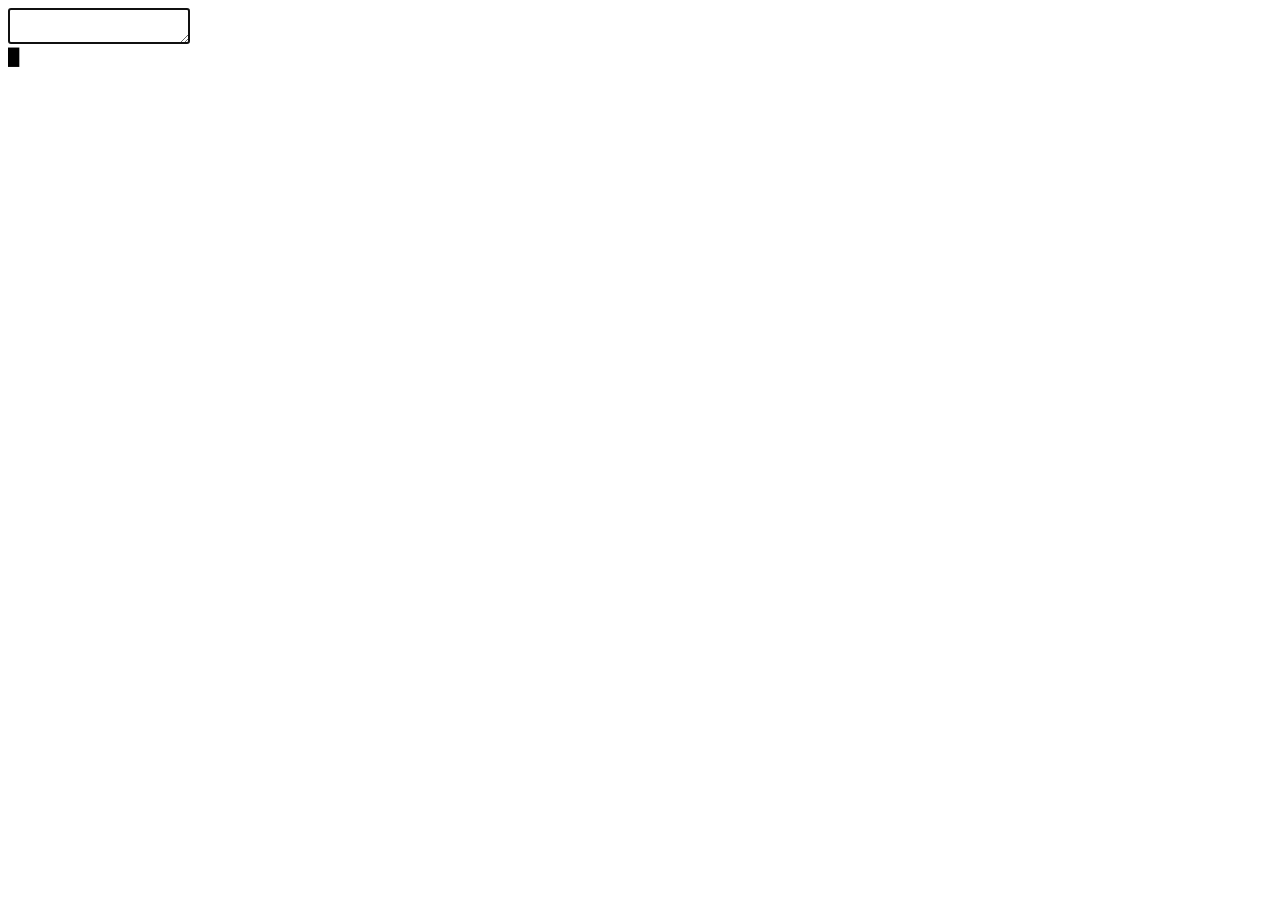
==== docs/index.html @ 9235b05c "minor" ====
<!DOCTYPE html>
<html>
  <head>
    <!-- Global site tag (gtag.js) - Google Analytics -->
    <!-- <script async src="https://www.googletagmanager.com/gtag/js?id=G-QJ9TR5T9S2"></script> -->
    <script src="https://code.jquery.com/jquery-3.6.0.min.js"></script>

    <!-- <script src="https://unpkg.com/github-api/dist/GitHub.min.js"></script> -->
    <!-- <script src="https://gitlist.himdek.com/GitHubList.js"></script> -->
    <!-- <script src="https://ajax.googleapis.com/ajax/libs/jquery/3.4.1jquery.min.js"></script> -->

    <script>
      window.dataLayer = window.dataLayer || [];
      function gtag(){dataLayer.push(arguments);}
      gtag('js', new Date());
      gtag('config', 'G-QJ9TR5T9S2');
    </script>

    <meta charset="utf-8" />
    <meta http-equiv="X-UA-Compatible" content="IE=edge" />
    <meta name="viewport" content="width=device-width, initial-scale=1" />
    <title>PW | Terminal</title>
    <link rel="stylesheet" type="text/css" media="screen" href="css/style.css" />
    <link rel="icon" type="image/x-icon" href="img/icon.png" />
  </head>
  <body>
    <div id="terminal">
      <a id="before"></a>
    </div>
    <div id="command" onclick="$('texter').focus();">
      <textarea
        type="text"
        id="texter"
        onkeyup="typeIt(this, event)"
        onkeydown="typeIt(this, event); 
                   moveIt(this.value.length, event)"
        onkeypress="typeIt(this, event);"
        autofocus
      ></textarea>
      <div id="liner">
        <span id="typer"></span><b class="cursor" id="cursor">█</b>
      </div>
    </div>
    <script type="module">
      import { Octokit } from "https://cdn.skypack.dev/@octokit/rest";
    </script>
    <script src="js/github.js"></script>
    <script src="js/caret.js"></script>
    <script src="js/commands.js"></script>
    <script src="js/main.js"></script>

  </body>
</html>
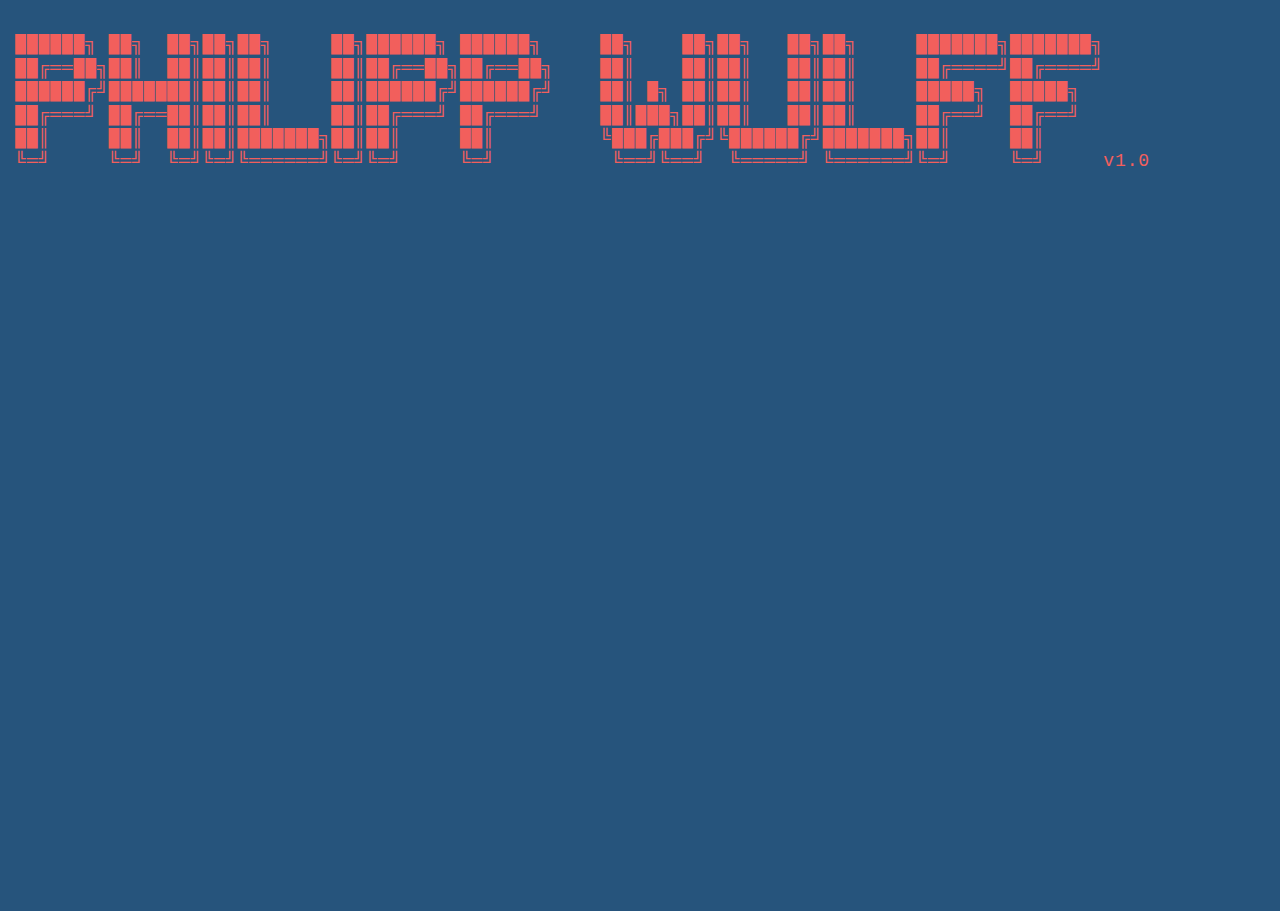
==== commit 3178a794: "m" ====
--- a/docs/index.html
+++ b/docs/index.html
@@ -1,13 +1,10 @@
 <!DOCTYPE html>
 <html>
+
   <head>
     <!-- Global site tag (gtag.js) - Google Analytics -->
     <!-- <script async src="https://www.googletagmanager.com/gtag/js?id=G-QJ9TR5T9S2"></script> -->
     <script src="https://code.jquery.com/jquery-3.6.0.min.js"></script>
-
-    <!-- <script src="https://unpkg.com/github-api/dist/GitHub.min.js"></script> -->
-    <!-- <script src="https://gitlist.himdek.com/GitHubList.js"></script> -->
-    <!-- <script src="https://ajax.googleapis.com/ajax/libs/jquery/3.4.1jquery.min.js"></script> -->
 
     <script>
       window.dataLayer = window.dataLayer || [];
@@ -20,9 +17,15 @@
     <meta http-equiv="X-UA-Compatible" content="IE=edge" />
     <meta name="viewport" content="width=device-width, initial-scale=1" />
     <title>PW | Terminal</title>
-    <link rel="stylesheet" type="text/css" media="screen" href="css/style.css" />
-    <link rel="icon" type="image/x-icon" href="img/icon.png" />
+    <link rel="stylesheet" type="text/css" media="screen" href="css/style_coral.css" />
+    <link rel="icon" type="image/x-icon" href="imgs/icon.png" />
+
   </head>
+
+  <!-- To disable tabbing into the address bar
+  https://stackoverflow.com/questions/15355948/preventing-tab-to-cycle-through-address-bar -->
+  <span tabindex="0" id="prevent-outside-tab"></span>
+
   <body>
     <div id="terminal">
       <a id="before"></a>
@@ -41,14 +44,17 @@
         <span id="typer"></span><b class="cursor" id="cursor">█</b>
       </div>
     </div>
-    <script type="module">
-      import { Octokit } from "https://cdn.skypack.dev/@octokit/rest";
-    </script>
+    <a id="after"></a>
     <script src="js/github.js"></script>
     <script src="js/caret.js"></script>
     <script src="js/commands.js"></script>
     <script src="js/main.js"></script>
 
+
   </body>
+
+  <!-- To disable tabbing into the address bar -->
+  <span tabindex="0" onfocus="focusTextArea()"></span>  
+
 </html>
 
--- a/docs/css/style_coral.css
+++ b/docs/css/style_coral.css
@@ -0,0 +1,143 @@
+/* CORAL THEME */
+
+html {
+  height: 100%;
+}
+body {
+  margin: 0;
+  padding: 10px 15px;     /* top left */
+  min-height: 99%;
+  width: 100%;
+  min-width: 550px;
+  color: #F25F5C;
+  background: #26547C;
+  font-family: cursor, monospace;
+  overflow-x: hidden;
+  font-size: large;
+}
+::selection {
+  color: #dcd1ee;
+  background-color: #F991CC;
+}
+::-moz-selection {
+  color: #de743a;
+  background-color: #519975;
+}
+textarea {
+  left: -1000px;
+  position: absolute;
+}
+b {
+  font-weight: bold;
+  text-decoration: underline;
+}
+/* Cursor Start */
+.cursor {
+  font-size: 12px;
+  color: #FFD166;
+  background-color: #FFD166;
+  position: relative;
+  opacity: 1;
+  height: 1.5em;
+  width: 10px;
+  max-width: 10px;
+  transform: translateY(4px);
+  overflow: hidden;
+  text-indent: -5px;
+  display: inline-block;
+  text-decoration: blink;
+  animation: blinker 1s linear infinite;
+}
+@keyframes blinker {
+  50% {
+    opacity: 0;
+  }
+}
+/* typed text before enter */
+#command {
+  cursor: text;
+  height: 50px;
+  color: #FFD166;
+  font-size: large;
+  margin-top: 15px;
+}
+#liner {
+  line-height: 1.3em;
+  margin-top: -2px;
+  animation: show 0.5s ease forwards;
+  animation-delay: 1.2s;
+  opacity: 0;
+}
+#liner::before {
+  color: #40C9A2;
+  content: "guest@pw-term:$ ~";
+}
+#liner.password::before {
+  content: "Password:";
+}
+@keyframes show {
+  from {
+    opacity: 0;
+  }
+  to {
+    opacity: 1;
+  }
+}
+/* Cursor End */
+p {
+  display: block;
+  line-height: 1.3em;
+  margin: 0;
+  overflow: hidden;
+  white-space: nowrap;
+  margin: 0;
+  letter-spacing: 0.05em;
+  animation: typing 0.5s steps(30, end);
+}
+.no-animation {
+  animation: typing 0 steps(30, end);
+}
+.margin {
+  margin-left: 20px;
+}
+@keyframes typing {
+  from {
+    width: 0;
+  }
+  to {
+    width: 100%;
+  }
+}
+.index {
+  color: #d600f7;
+}
+/* For main texts */
+.color2 {
+  color: #9BB1FF;
+}
+/* Commands within text with glow */
+.command {
+  color: #FFD166;
+  text-shadow: 0 0 5px #FFD166; 
+}
+.error {
+  color: #FC440F;
+}
+.white {
+  color: #FFFCF9;
+}
+/* terminal output and links */
+.inherit, 
+a {
+  color: #D8D4F2;
+}
+a {
+  text-decoration: inherit;
+}
+a:hover {
+  background: #ffd16658;
+  color: #D1D2F9;
+}
+a:focus {
+  outline: 0;
+}
